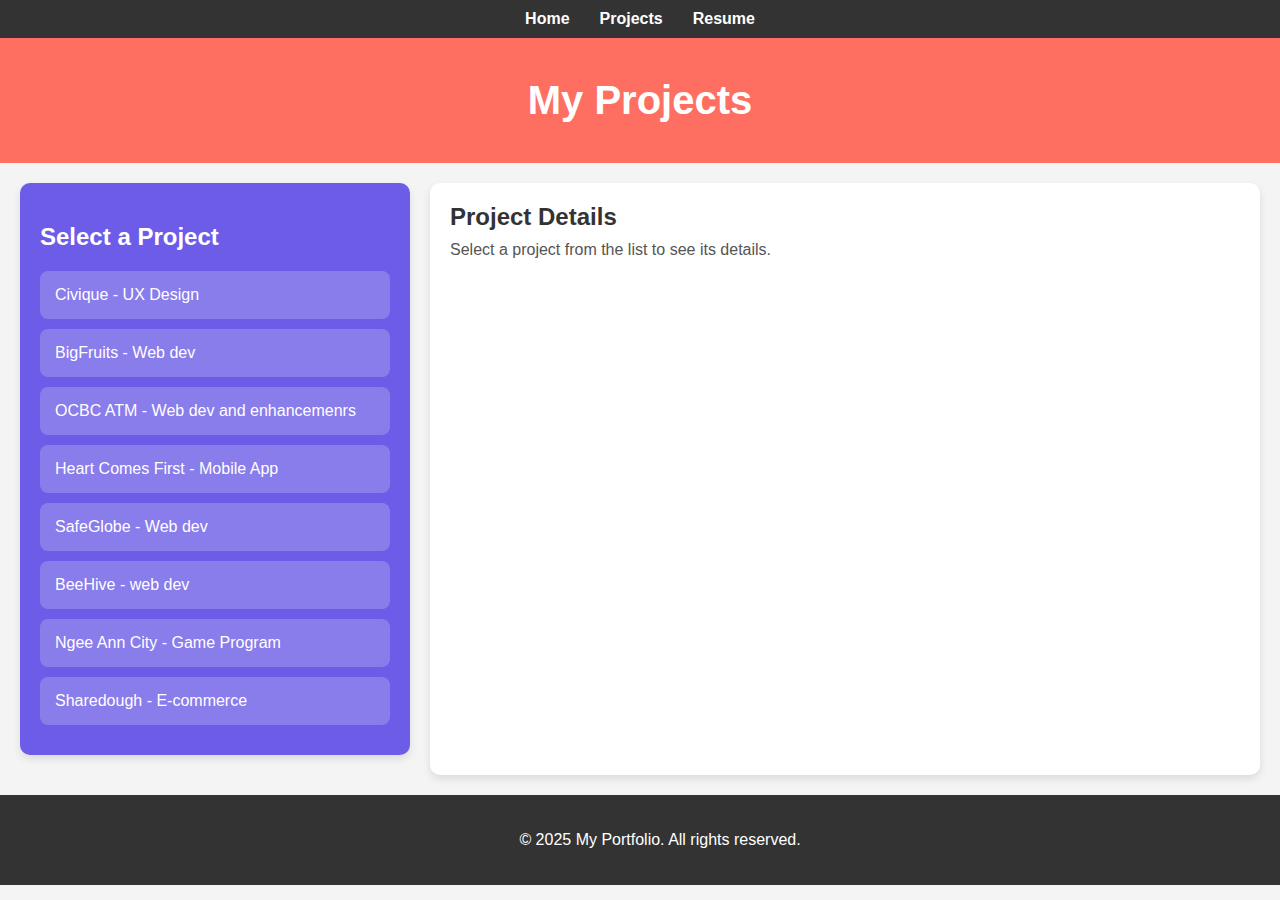
==== projects.html @ 30e6015f "files" ====
<!DOCTYPE html>
<html lang="en">
<head>
    <meta charset="UTF-8">
    <meta name="viewport" content="width=device-width, initial-scale=1.0">
    <title>Projects</title>
    <link rel="stylesheet" href="style.css">
</head>
<body>
    <nav>
        <ul>
            <li><a href="index.html">Home</a></li>
            <li><a href="projects.html">Projects</a></li>
            <li><a href="resume.html">Resume</a></li>
        </ul>
    </nav>
    
    <header>
        <h1>My Projects</h1>
    </header>
    
    <section id="projects">
        <div class="projects-container">
            <!-- Right panel: Scrollable list of projects -->
            <div class="project-list">
                <h2>Select a Project</h2>
                <div class="project-item" onclick="showProject('civique')">Civique - UX Design</div>
                <div class="project-item" onclick="showProject('bigFruits')">BigFruits - Web dev</div>
                <div class="project-item" onclick="showProject('ocbcAtm')">OCBC ATM - Web dev and enhancemenrs</div>
                <div class="project-item" onclick="showProject('heartComesFirst')">Heart Comes First - Mobile App</div>
                <div class="project-item" onclick="showProject('safeGlobe')">SafeGlobe - Web dev</div>
                <div class="project-item" onclick="showProject('beeHive')">BeeHive - web dev</div>
                <div class="project-item" onclick="showProject('ngeeAnnCity')">Ngee Ann City - Game Program</div>
                <div class="project-item" onclick="showProject('sharedough')">Sharedough - E-commerce</div>
            </div>
    
            <!-- Left panel: Project details -->
            <div class="project-details">
                <div id="project-content">
                    <h2>Project Details</h2>
                    <p>Select a project from the list to see its details.</p>
                </div>
            </div>
        </div>
    </section>
    
    <footer>
        <p>&copy; 2025 My Portfolio. All rights reserved.</p>
    </footer>

    <script src="script.js"></script>
</body>
</html>
---- style.css ----
body {
    font-family: 'Arial', sans-serif;
    background-color: #f4f4f4;
    margin: 0;
    padding: 0;
    box-sizing: border-box;
}

nav {
    background: #333;
    padding: 10px 20px;
}

nav ul {
    list-style: none;
    display: flex;
    justify-content: center;
    margin: 0;
    padding: 0;
}

nav ul li {
    margin: 0 15px;
}

nav ul li a {
    color: white;
    text-decoration: none;
    font-weight: bold;
    transition: color 0.3s ease-in-out;
}

nav ul li a:hover {
    color: #ff6f61;
}

header {
    background: #ff6f61;
    color: white;
    padding: 40px 20px;
    text-align: center;
}

h1 {
    margin: 0;
    font-size: 2.5rem;
}

.projects {
    display: flex;
    flex-wrap: wrap;
    justify-content: center;
    gap: 20px;
    padding: 20px;
}

.project {
    background: white;
    padding: 20px;
    border-radius: 10px;
    box-shadow: 0 4px 6px rgba(0, 0, 0, 0.1);
    width: 300px;
    transition: transform 0.3s ease-in-out;
}

.project:hover {
    transform: scale(1.05);
}

.project h2 {
    margin: 0 0 10px;
    color: #333;
}

.project p {
    color: #666;
    margin-bottom: 10px;
}

.project a {
    display: inline-block;
    color: #ff6f61;
    font-weight: bold;
    text-decoration: none;
    transition: color 0.3s ease-in-out;
}

.project a:hover {
    color: #333;
}

footer {
    text-align: center;
    padding: 20px;
    background: #333;
    color: white;
    position: relative;
    bottom: 0;
    width: 100%;
}

#about {
    background: linear-gradient(135deg, #6c5ce7, #81ecec);
    color: white;
    padding: 40px 20px;
    border-radius: 15px;
    box-shadow: 0 4px 10px rgba(0, 0, 0, 0.1);
    margin: 20px;
    display: flex;
    flex-direction: column;
    align-items: center;
}

.about-container {
    display: flex;
    flex-direction: column;
    align-items: center;
    gap: 20px;
    text-align: center;
    width: 70%;
}

.profile-pic {
    width: 200px;
    height: 200px;
    border-radius: 50%;
    box-shadow: 0 4px 10px rgba(0, 0, 0, 0.2);
    margin-bottom: 10px;
    object-fit: cover;
}

.about-text {
    flex: 1;
}

.social-icons {
    display: flex;
    gap: 20px;
    margin-top: 20px;
}

.social-icon {
    width: 40px;
    height: 40px;
    transition: transform 0.3s ease-in-out;
}

.social-icon:hover {
    transform: scale(1.1);
}

.skills-section h3 {
    color: #ffeaa7;
    font-size: 1.5em;
    margin-bottom: 10px;
}

.skills-list {
    list-style: none;
    padding: 0;
}

.skills-list li {
    background: rgba(255, 255, 255, 0.2);
    margin: 5px 0;
    padding: 10px;
    border-radius: 8px;
    color: white;
    font-weight: bold;
}

.projects-container {
    display: flex;
    gap: 20px;
    padding: 20px;
    flex-wrap: wrap;
    justify-content: center;
}

.project-list {
    width: 100%;
    max-width: 350px;
    min-height: 400px;
    overflow-y: auto;
    background: #6c5ce7;
    color: white;
    border-radius: 10px;
    padding: 20px;
    box-shadow: 0 4px 8px rgba(0, 0, 0, 0.1);
    margin-bottom: 20px;
}

.project-list::-webkit-scrollbar {
    display: none;
}

.project-item {
    padding: 15px;
    margin-bottom: 10px;
    background: rgba(255, 255, 255, 0.2);
    border-radius: 8px;
    cursor: pointer;
    transition: background 0.3s ease-in-out;
}

.project-item:hover {
    background: rgba(255, 255, 255, 0.4);
}

.project-details {
    flex: 1;
    background: white;
    padding: 20px;
    border-radius: 10px;
    box-shadow: 0 4px 8px rgba(0, 0, 0, 0.1);
    min-width: 350px;
}

.project-details h2 {
    margin: 0 0 10px;
    color: #333;
}

.project-details p {
    margin: 0 0 10px;
    color: #555;
}

.project-details a {
    color: #6c5ce7;
    text-decoration: none;
    font-weight: bold;
}

.project-images-container {
    display: flex;
    gap: 10px;
    overflow-x: auto;
}

.project-images-container img {
    width: auto;
    max-height: 300px;
    border-radius: 8px;
    cursor: pointer;
    transition: transform 0.3s ease-in-out;
}

.project-images-container img:hover {
    transform: scale(1.1);
}

.fullscreen-overlay {
    display: none;
    position: fixed;
    top: 0;
    left: 0;
    width: 100%;
    height: 100%;
    background: rgba(0, 0, 0, 0.8);
    justify-content: center;
    align-items: center;
    z-index: 1000;
}

.fullscreen-overlay img {
    max-width: 90%;
    max-height: 90%;
    border-radius: 8px;
}

.close-btn {
    position: absolute;
    top: 20px;
    right: 20px;
    font-size: 24px;
    color: white;
    cursor: pointer;
    background: rgba(0, 0, 0, 0.6);
    padding: 10px;
    border-radius: 50%;
    transition: background 0.3s ease-in-out;
}

.close-btn:hover {
    background: rgba(255, 255, 255, 0.3);
}
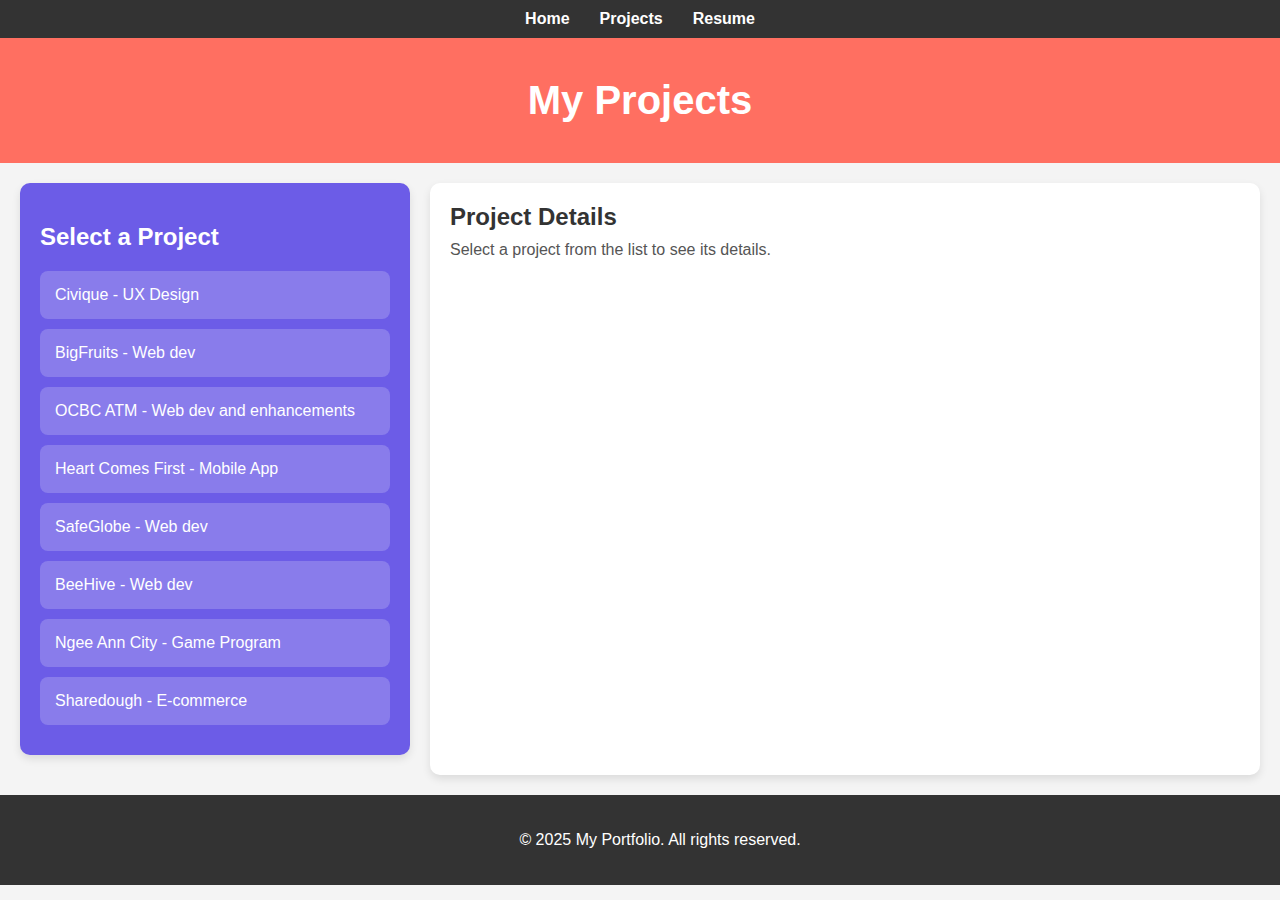
==== commit 52c074dc: "t" ====
--- a/projects.html
+++ b/projects.html
@@ -26,10 +26,10 @@
                 <h2>Select a Project</h2>
                 <div class="project-item" onclick="showProject('civique')">Civique - UX Design</div>
                 <div class="project-item" onclick="showProject('bigFruits')">BigFruits - Web dev</div>
-                <div class="project-item" onclick="showProject('ocbcAtm')">OCBC ATM - Web dev and enhancemenrs</div>
+                <div class="project-item" onclick="showProject('ocbcAtm')">OCBC ATM - Web dev and enhancements</div>
                 <div class="project-item" onclick="showProject('heartComesFirst')">Heart Comes First - Mobile App</div>
                 <div class="project-item" onclick="showProject('safeGlobe')">SafeGlobe - Web dev</div>
-                <div class="project-item" onclick="showProject('beeHive')">BeeHive - web dev</div>
+                <div class="project-item" onclick="showProject('beeHive')">BeeHive - Web dev</div>
                 <div class="project-item" onclick="showProject('ngeeAnnCity')">Ngee Ann City - Game Program</div>
                 <div class="project-item" onclick="showProject('sharedough')">Sharedough - E-commerce</div>
             </div>
--- a/style.css
+++ b/style.css
@@ -244,6 +244,7 @@
     border-radius: 8px;
     cursor: pointer;
     transition: transform 0.3s ease-in-out;
+    object-fit: contain; 
 }
 
 .project-images-container img:hover {
